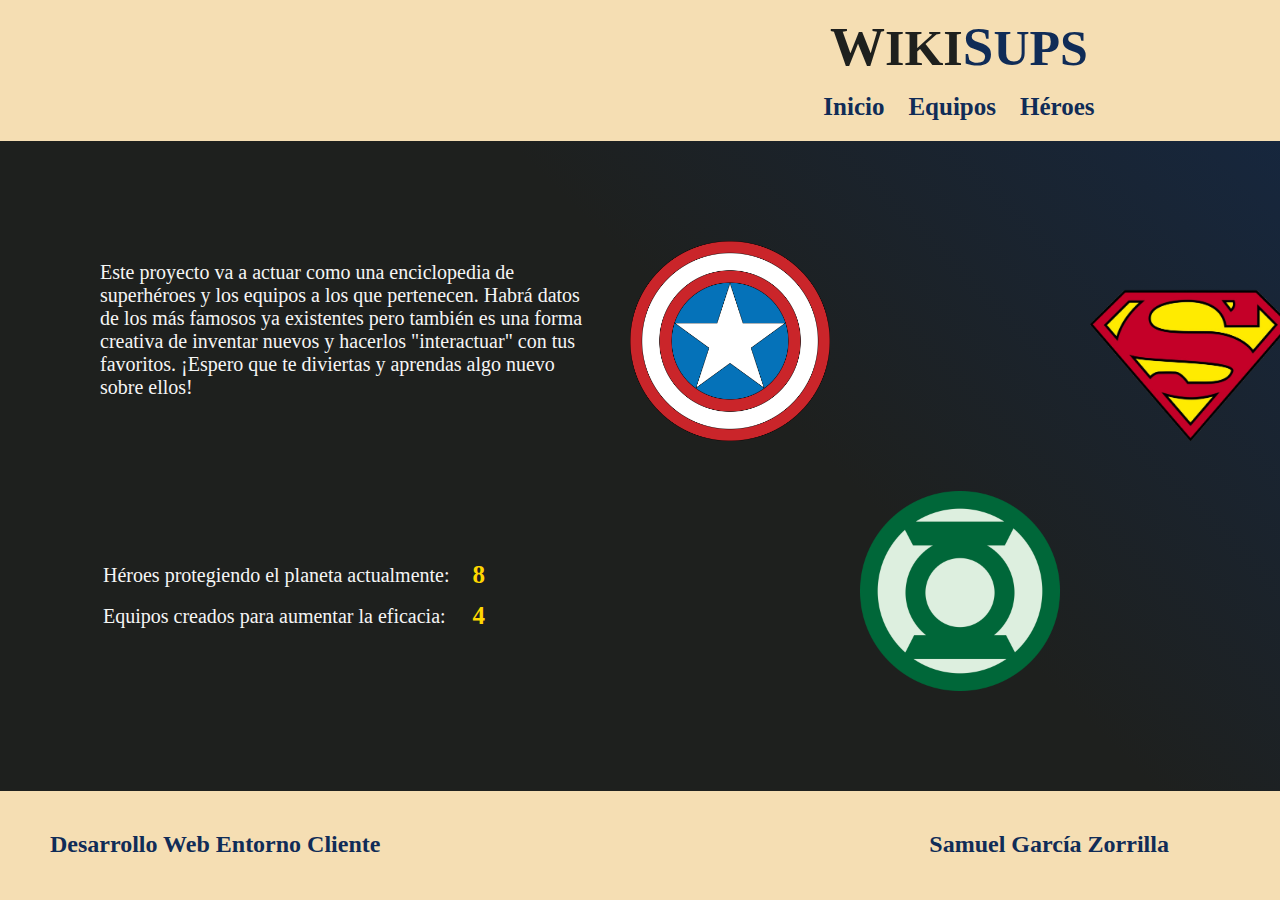
==== index.html @ 985a7e3c "Subida proyecto" ====
<!DOCTYPE html>
<html lang="en">
<head>
	<meta charset="UTF-8">
	<meta name="viewport" content="width=device-width, initial-scale=1.0">
	<title>Home</title>
	<link rel="stylesheet" href="./css/main.css">
</head>
<body>
	<div class="grid-container">
		<header>
			<h1 class="titulo"><span class="capW">W</span>IKI<span class="capS">S</span><span class="ups">UPS</span></h1>
			<nav>
				<ul>
					<li><a href="./index.html">Inicio</a></li>
					<li><a href="./src/team/teamsList.html">Equipos</a></li>
					<li><a href="./src/hero/heroesList.html">Héroes</a></li>
				</ul>
			</nav>
		</header>
		
		<main>
			<div>
				<p>
					Este proyecto va a actuar como una enciclopedia de superhéroes y los equipos a los que pertenecen.
					Habrá datos de los más famosos ya existentes pero también es una forma creativa de inventar nuevos y hacerlos
					"interactuar" con tus favoritos.
					¡Espero que te diviertas y aprendas algo nuevo sobre ellos!
				</p>
				<table>
					<tr>
						<td>Héroes protegiendo el planeta actualmente: </td>
						<td class="numHeroes">8</td>
					</tr>
					<tr>
						<td>Equipos creados para aumentar la eficacia:</td>
						<td class="numTeams">4</td>
					</tr>
				</table>
			</div>
			<div class="logos">
				<img class="capLogo" src="./images/logos/CaptainAmericaLogo.png" alt="Logo del Capitán América" height="200px">
				<img class="glLogo" src="./images/logos/GreenLanternLogo.png" alt="Logo de Linterna Verde" height="200px">
				<img class="supLogo" src="./images/logos/SupermanLogo.png" alt="Logo de Superman" height="200px">
				<img class="flashLogo" src="./images/logos/FlashLogo.png" alt="Logo de Flash" height="200px">
				<img class="spiderLogo" src="./images/logos/SpidermanLogo.png" alt="Logo de Spiderman" height="200px">
			</div>
		</main>
	
		<footer>
			<h2>Desarrollo Web Entorno Cliente</h2>
			<h2>Samuel García Zorrilla</h2>
			<a href="./index.html"><img class="bat" src="./images/logos/TDKLogo.png" alt="Logo The Dark Knight para volver al inicio"></a>
		</footer>
	</div>
</body>
</html>
---- css/main.css ----
body {
	margin: 0;
	padding: 0;
	font-family: 'Franklin Gothic Medium';
	background-color: wheat;
	color: whitesmoke;
}
.grid-container {
	display: grid;
	grid-template-rows: auto 1fr auto;
	height: 100vh;
}

/* INICIO HEADER */
header {
	grid-row: 1 / 2;	
	padding-bottom: 20px;
}
.titulo {
	font-size: 50px;
	text-align: center;
	color: #1E201E;
	margin-top: 15px;
	margin-bottom: 15px;
}
.capW {
	font-size: 55px;
}
.capS {
	font-size: 55px;
	color: #102C57;
}
.ups {
	color: #102C57;
}
nav {
	display: flex;
	justify-content: center;
}
nav ul {
	margin: 0;
	padding: 0;
}
nav li {
	display: inline;
}
nav a {
	margin-inline: 10px;
	font-size: 25px;
	font-weight: bold;
	color: #102C57;
	text-decoration: none;
}
/* FIN HEADER */

/* INICIO MAIN */
main {
	grid-row: 2 / 3;
	background-color: #102C57;
	padding: 100px;
	font-size: 20px;
	background: linear-gradient(45deg, #1E201E 45%, #102C57);
	display: flex;
}
main p {
	width: 500px;
}
main table {
	margin-top: 150px;
}
main td {
	padding-top: 10px;
	padding-right: 20px;
}
.numHeroes, .numTeams {
	font-size: 25px;
	font-weight: bold;
	color: gold;
}
.logos {
	display: flex;
	justify-content: center;
}
.logos img {
	margin-left: 30px;
}
.glLogo, .flashLogo {
	align-self: end;
}
/* FIN MAIN */

/* INICIO FOOTER */
footer {
	grid-row: 3 / 4;
	display: flex;
	justify-content: space-between;
	color: #102C57;
	padding: 20px 50px 10px 50px;
}
.bat {
	width: 150px;
	transition: 0.5s;
}
.bat:hover {
	transform: scale(1.25);
}
/* FIN FOOTER */
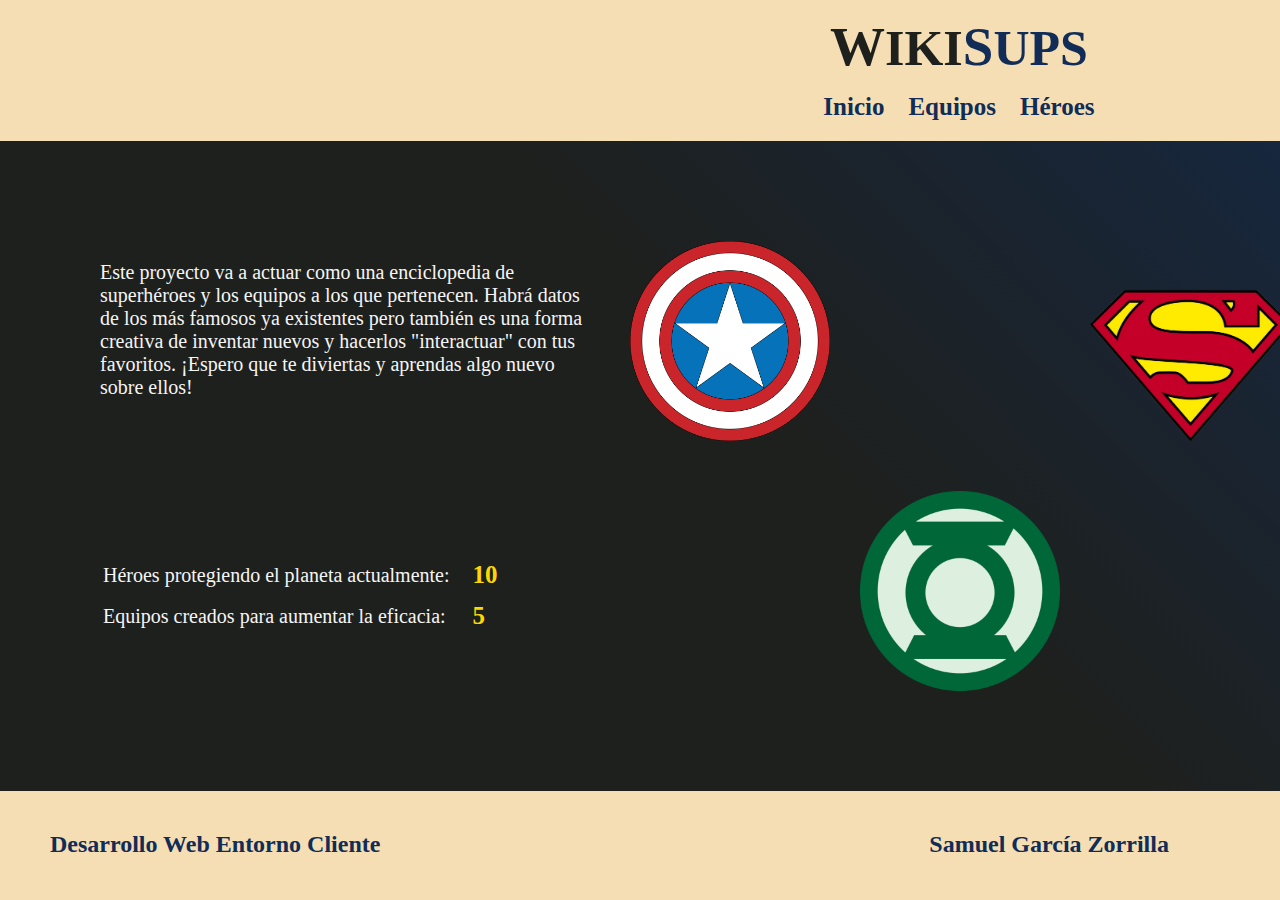
==== commit 02cd7072: "Nuevos héroes" ====
--- a/index.html
+++ b/index.html
@@ -30,11 +30,11 @@
 				<table>
 					<tr>
 						<td>Héroes protegiendo el planeta actualmente: </td>
-						<td class="numHeroes">8</td>
+						<td class="numHeroes">10</td>
 					</tr>
 					<tr>
 						<td>Equipos creados para aumentar la eficacia:</td>
-						<td class="numTeams">4</td>
+						<td class="numTeams">5</td>
 					</tr>
 				</table>
 			</div>
@@ -54,4 +54,4 @@
 		</footer>
 	</div>
 </body>
-</html>+</html>
